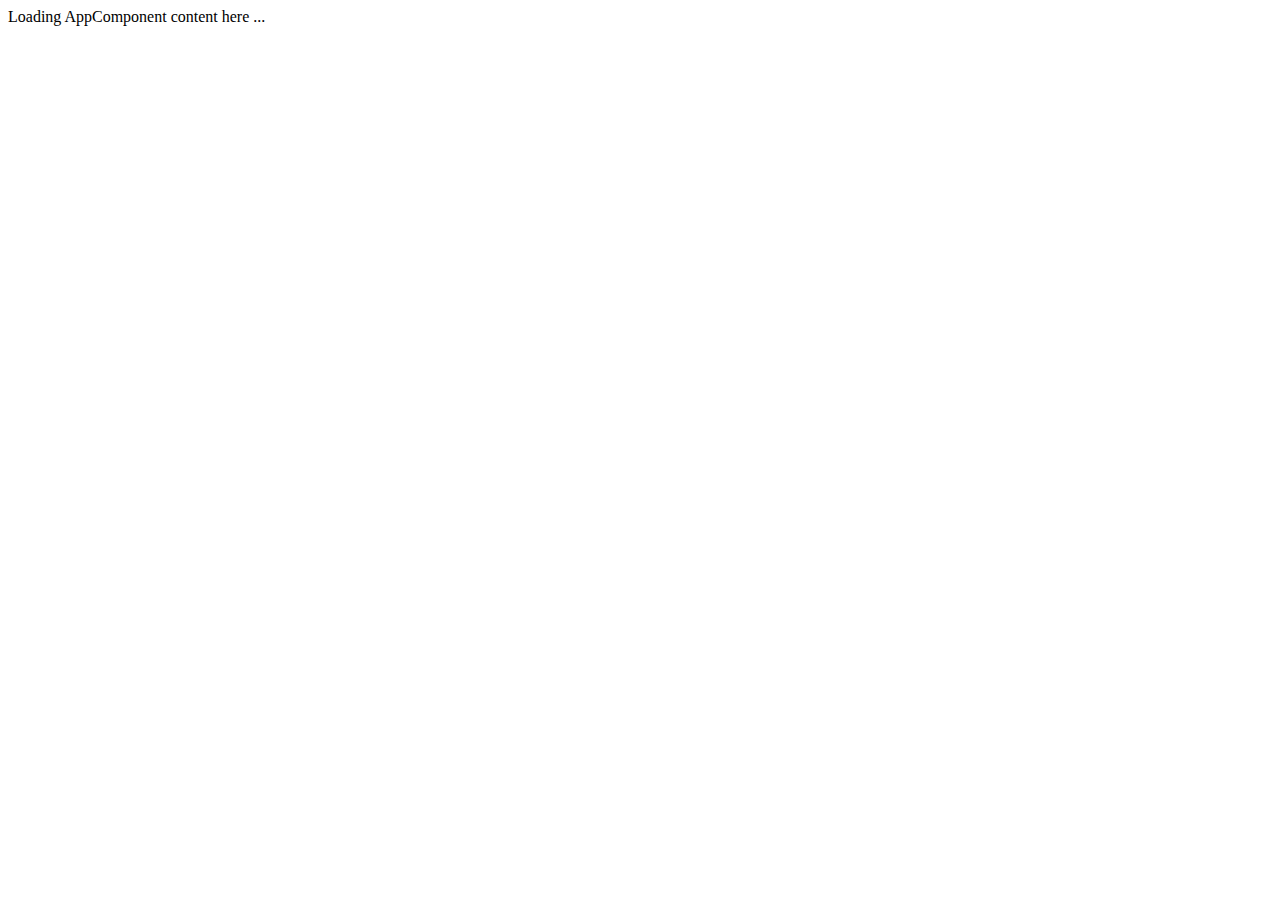
==== Angular2/index.html @ 8a72a27c "Angular2 - First Commit" ====
<!DOCTYPE html>
<html>
  <head>
    <title>Angular QuickStart</title>
    <meta charset="UTF-8">
    <meta name="viewport" content="width=device-width, initial-scale=1">
    <link rel="stylesheet" href="styles.css">

    <!-- Polyfill(s) for older browsers -->
    <script src="node_modules/core-js/client/shim.min.js"></script>

    <script src="node_modules/zone.js/dist/zone.js"></script>
    <script src="node_modules/systemjs/dist/system.src.js"></script>

    <script src="systemjs.config.js"></script>
    <script>
      System.import('app').catch(function(err){ console.error(err); });
    </script>
  </head>

  <body>
    <my-app>Loading AppComponent content here ...</my-app>
  </body>
</html>
---- Angular2/styles.css ----
h1 {
  color: #369;
  font-family: Arial, Helvetica, sans-serif;
  font-size: 250%;
}
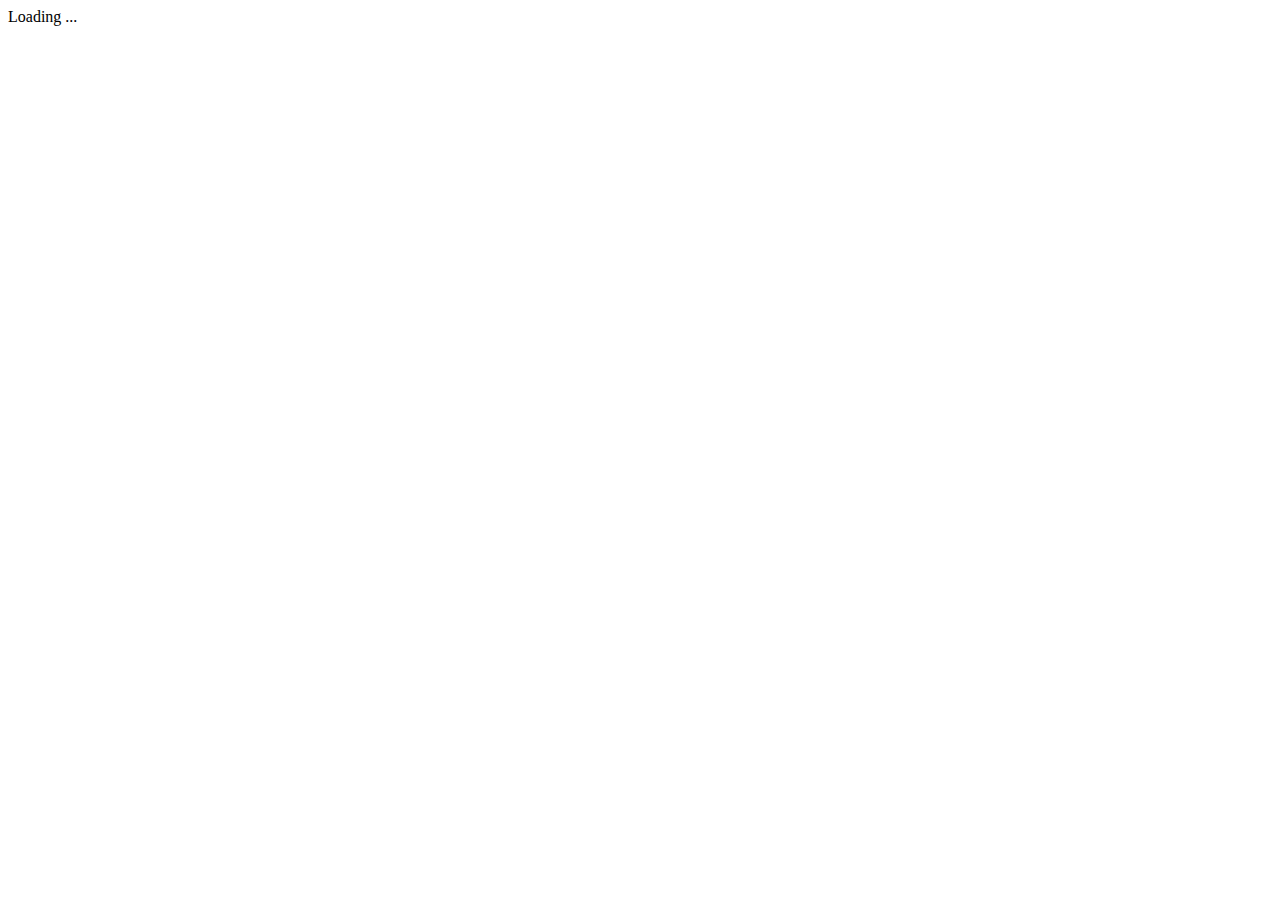
==== commit 040288de: "Angular2 - Hero Tutorial" ====
--- a/Angular2/index.html
+++ b/Angular2/index.html
@@ -19,6 +19,6 @@
   </head>
 
   <body>
-    <my-app>Loading AppComponent content here ...</my-app>
+    <my-app>Loading ...</my-app>
   </body>
 </html>
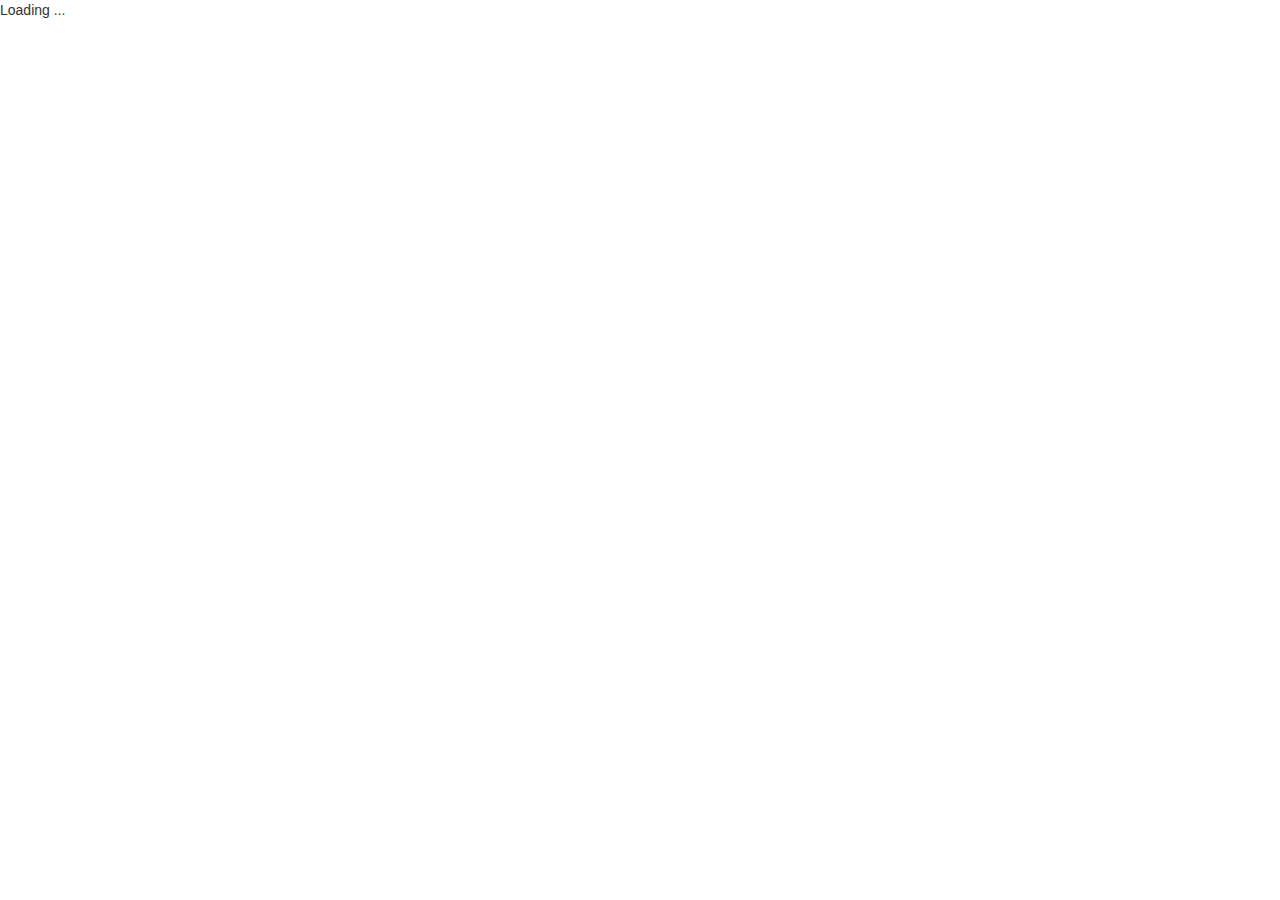
==== commit 7283319a: "Angular2 - Hero Tutorial" ====
--- a/Angular2/index.html
+++ b/Angular2/index.html
@@ -1,10 +1,12 @@
 <!DOCTYPE html>
 <html>
-  <head>
+<head>
     <title>Angular QuickStart</title>
     <meta charset="UTF-8">
     <meta name="viewport" content="width=device-width, initial-scale=1">
     <link rel="stylesheet" href="styles.css">
+    <link rel="stylesheet" href="https://unpkg.com/bootstrap@3.3.7/dist/css/bootstrap.min.css">
+
 
     <!-- Polyfill(s) for older browsers -->
     <script src="node_modules/core-js/client/shim.min.js"></script>
@@ -14,11 +16,13 @@
 
     <script src="systemjs.config.js"></script>
     <script>
-      System.import('app').catch(function(err){ console.error(err); });
+        System.import('app').catch(function (err) {
+            console.error(err);
+        });
     </script>
-  </head>
+</head>
 
-  <body>
-    <my-app>Loading ...</my-app>
-  </body>
+<body>
+<my-app>Loading ...</my-app>
+</body>
 </html>
--- a/Angular2/styles.css
+++ b/Angular2/styles.css
@@ -1,5 +1,13 @@
 h1 {
-  color: #369;
-  font-family: Arial, Helvetica, sans-serif;
-  font-size: 250%;
+    color: #369;
+    font-family: Arial, Helvetica, sans-serif;
+    font-size: 250%;
 }
+
+.ng-valid[required], .ng-valid.required {
+    border-left: 5px solid #42A948; /* green */
+}
+
+.ng-invalid:not(form) {
+    border-left: 5px solid #a94442; /* red */
+}
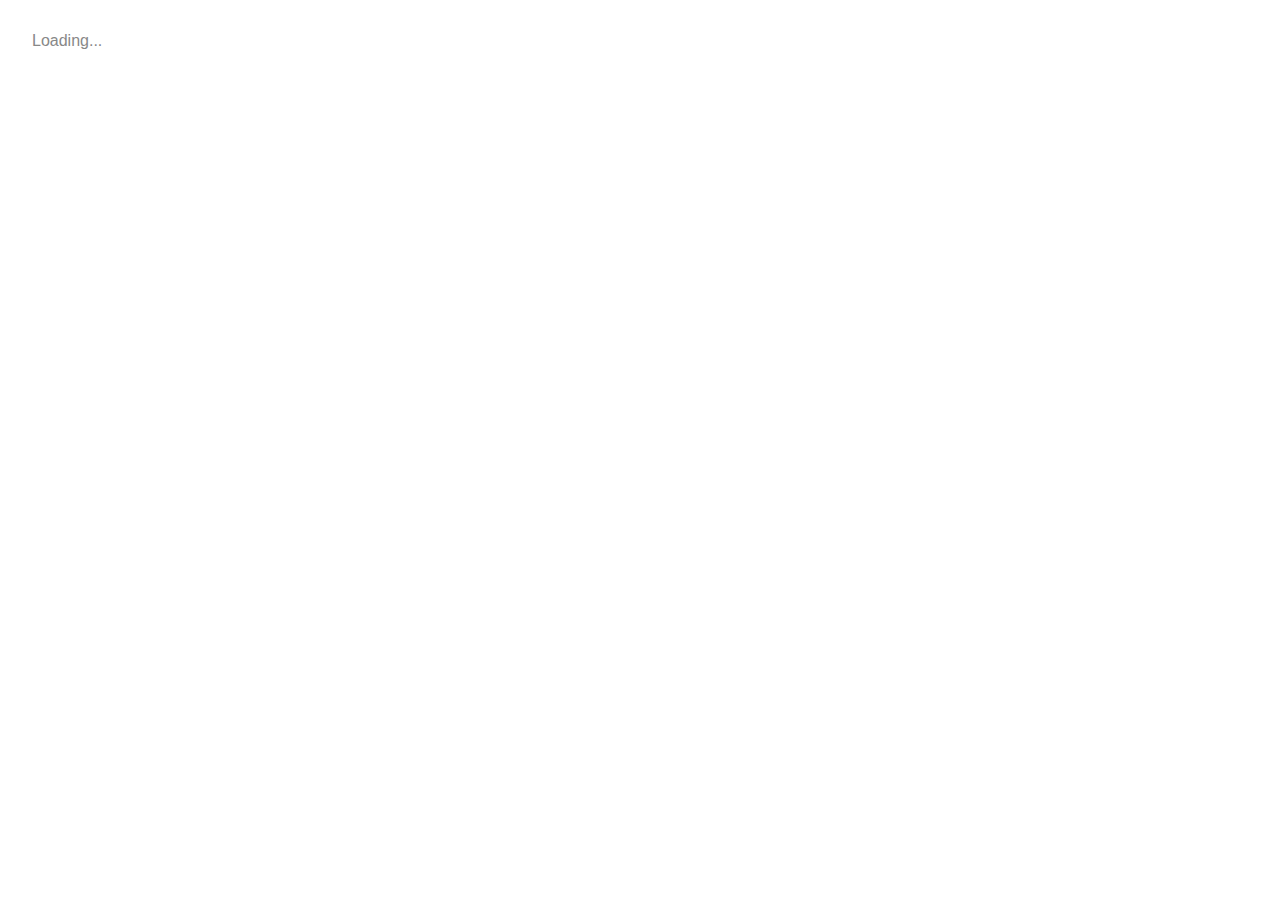
==== commit 87cdff54: "Angular2 - Hero Tutorial" ====
--- a/Angular2/index.html
+++ b/Angular2/index.html
@@ -1,20 +1,19 @@
 <!DOCTYPE html>
 <html>
 <head>
-    <title>Angular QuickStart</title>
+    <script>document.write('<base href="' + document.location + '" />');</script>
+    <title>Angular Tour of Heroes</title>
     <meta charset="UTF-8">
     <meta name="viewport" content="width=device-width, initial-scale=1">
+
     <link rel="stylesheet" href="styles.css">
-    <link rel="stylesheet" href="https://unpkg.com/bootstrap@3.3.7/dist/css/bootstrap.min.css">
+    <!-- Polyfills for older browsers -->
+    <script src="https://unpkg.com/core-js/client/shim.min.js"></script>
 
+    <script src="https://unpkg.com/zone.js@0.7.4?main=browser"></script>
+    <script src="https://unpkg.com/systemjs@0.19.39/dist/system.src.js"></script>
 
-    <!-- Polyfill(s) for older browsers -->
-    <script src="node_modules/core-js/client/shim.min.js"></script>
-
-    <script src="node_modules/zone.js/dist/zone.js"></script>
-    <script src="node_modules/systemjs/dist/system.src.js"></script>
-
-    <script src="systemjs.config.js"></script>
+    <script src="https://cdn.rawgit.com/angular/angular.io/b3c65a9/public/docs/_examples/_boilerplate/systemjs.config.web.js"></script>
     <script>
         System.import('app').catch(function (err) {
             console.error(err);
@@ -23,6 +22,6 @@
 </head>
 
 <body>
-<my-app>Loading ...</my-app>
+<my-app>Loading...</my-app>
 </body>
-</html>
+</html>--- a/Angular2/styles.css
+++ b/Angular2/styles.css
@@ -4,10 +4,125 @@
     font-size: 250%;
 }
 
-.ng-valid[required], .ng-valid.required {
-    border-left: 5px solid #42A948; /* green */
+h2, h3 {
+    color: #444;
+    font-family: Arial, Helvetica, sans-serif;
+    font-weight: lighter;
 }
 
-.ng-invalid:not(form) {
-    border-left: 5px solid #a94442; /* red */
+body {
+    margin: 2em;
 }
+
+body, input[text], button {
+    color: #888;
+    font-family: Cambria, Georgia;
+}
+
+a {
+    cursor: pointer;
+    cursor: hand;
+}
+
+button {
+    font-family: Arial;
+    background-color: #eee;
+    border: none;
+    padding: 5px 10px;
+    border-radius: 4px;
+    cursor: pointer;
+    cursor: hand;
+}
+
+button:hover {
+    background-color: #cfd8dc;
+}
+
+button:disabled {
+    background-color: #eee;
+    color: #aaa;
+    cursor: auto;
+}
+
+/* Navigation link styles */
+nav a {
+    padding: 5px 10px;
+    text-decoration: none;
+    margin-right: 10px;
+    margin-top: 10px;
+    display: inline-block;
+    background-color: #eee;
+    border-radius: 4px;
+}
+
+nav a:visited, a:link {
+    color: #607D8B;
+}
+
+nav a:hover {
+    color: #039be5;
+    background-color: #CFD8DC;
+}
+
+nav a.active {
+    color: #039be5;
+}
+
+/* items class */
+.items {
+    margin: 0 0 2em 0;
+    list-style-type: none;
+    padding: 0;
+    width: 24em;
+}
+
+.items li {
+    cursor: pointer;
+    position: relative;
+    left: 0;
+    background-color: #EEE;
+    margin: .5em;
+    padding: .3em 0;
+    height: 1.6em;
+    border-radius: 4px;
+}
+
+.items li:hover {
+    color: #607D8B;
+    background-color: #DDD;
+    left: .1em;
+}
+
+.items li.selected {
+    background-color: #CFD8DC;
+    color: white;
+}
+
+.items li.selected:hover {
+    background-color: #BBD8DC;
+}
+
+.items .text {
+    position: relative;
+    top: -3px;
+}
+
+.items .badge {
+    display: inline-block;
+    font-size: small;
+    color: white;
+    padding: 0.8em 0.7em 0 0.7em;
+    background-color: #607D8B;
+    line-height: 1em;
+    position: relative;
+    left: -1px;
+    top: -4px;
+    height: 1.8em;
+    margin-right: .8em;
+    border-radius: 4px 0 0 4px;
+}
+
+/* everywhere else */
+* {
+    font-family: Arial, Helvetica, sans-serif;
+}